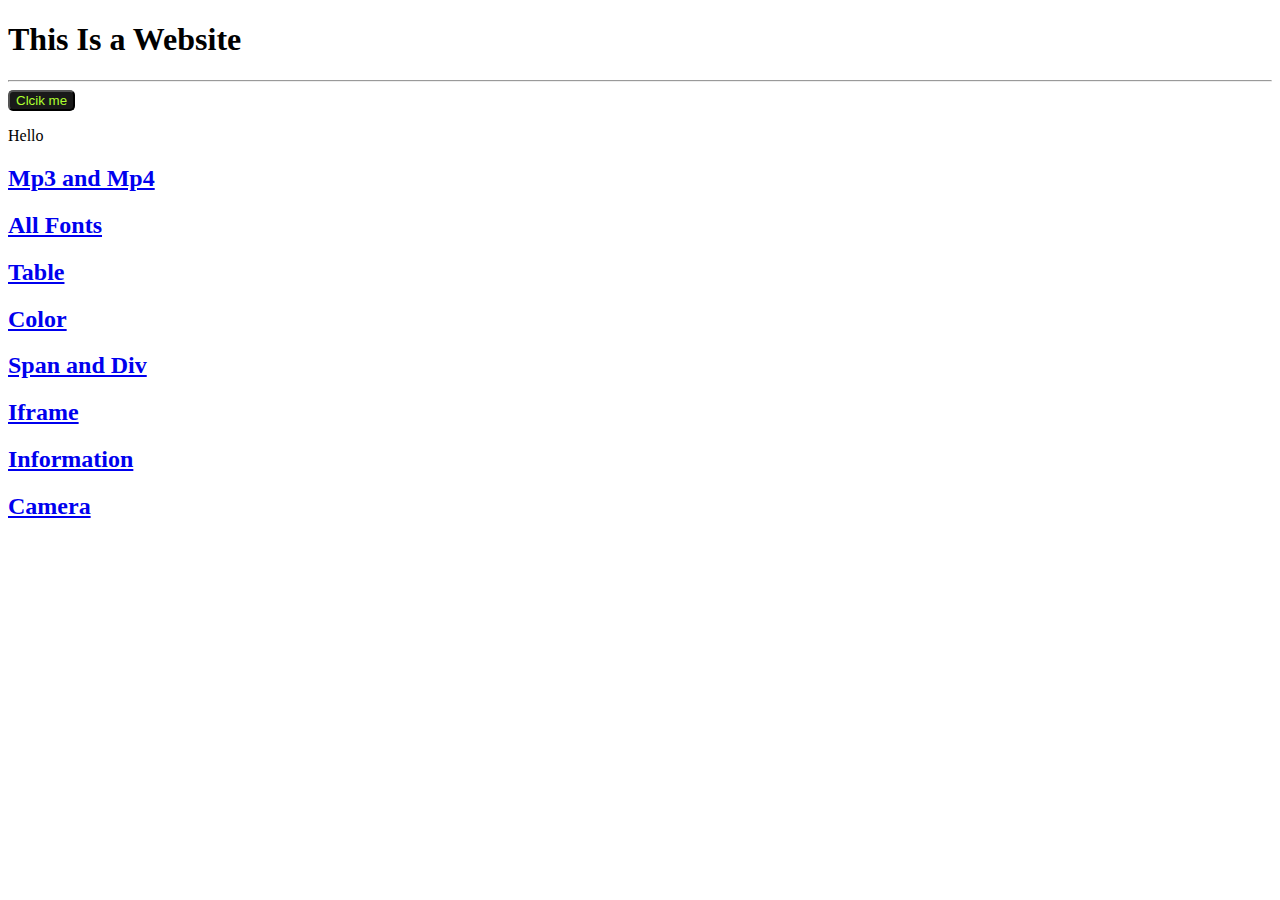
==== index.html @ 60e0a078 "Add files via upload" ====
<!DOCTYPE html>

<html>
    <head>
        <title>My First Website</title>
    </head>

    <body>
        <meta name="viewport" content="width=deivce-width, initial-scale=1.0">
        <h1>This Is a Website</h1>
        <hr>

        <button onclick="goodbye()" style="background-color: rgb(25, 25, 25); color: greenyellow; border-radius: 5px;">Clcik me</button>

        <p id="test">Hello</p>

        <script>
            function goodbye() {
                document.getElementById("test").innerHTML = "Goodbye";
            }
        </script>

        
        <a href="Mp3,Mp4.html" target="_blank">
            <h2>Mp3 and Mp4</h2>
        </a>
    
        <a href="AllFont.html" target="_blank">
            <h2>All Fonts</h2>
        </a>

        <a href="table.html" target="_blank">
            <h2>Table</h2>
        </a>

        <a href="color.html" target="_blank">
            <h2>Color</h2>
        </a>

        <a href="spanAnddiv.html" target="_blank">
            <h2>Span and Div</h2>
        </a>

        <a href="iframe.html" target="_blank">
            <h2>Iframe</h2>
        </a>

        <a href="information.html" target="_blank">
            <h2>Information</h2>
        </a>

        <a href="camera.html" target="_blank">
            <h2>Camera</h2>
        </a>
    </body>
</html>
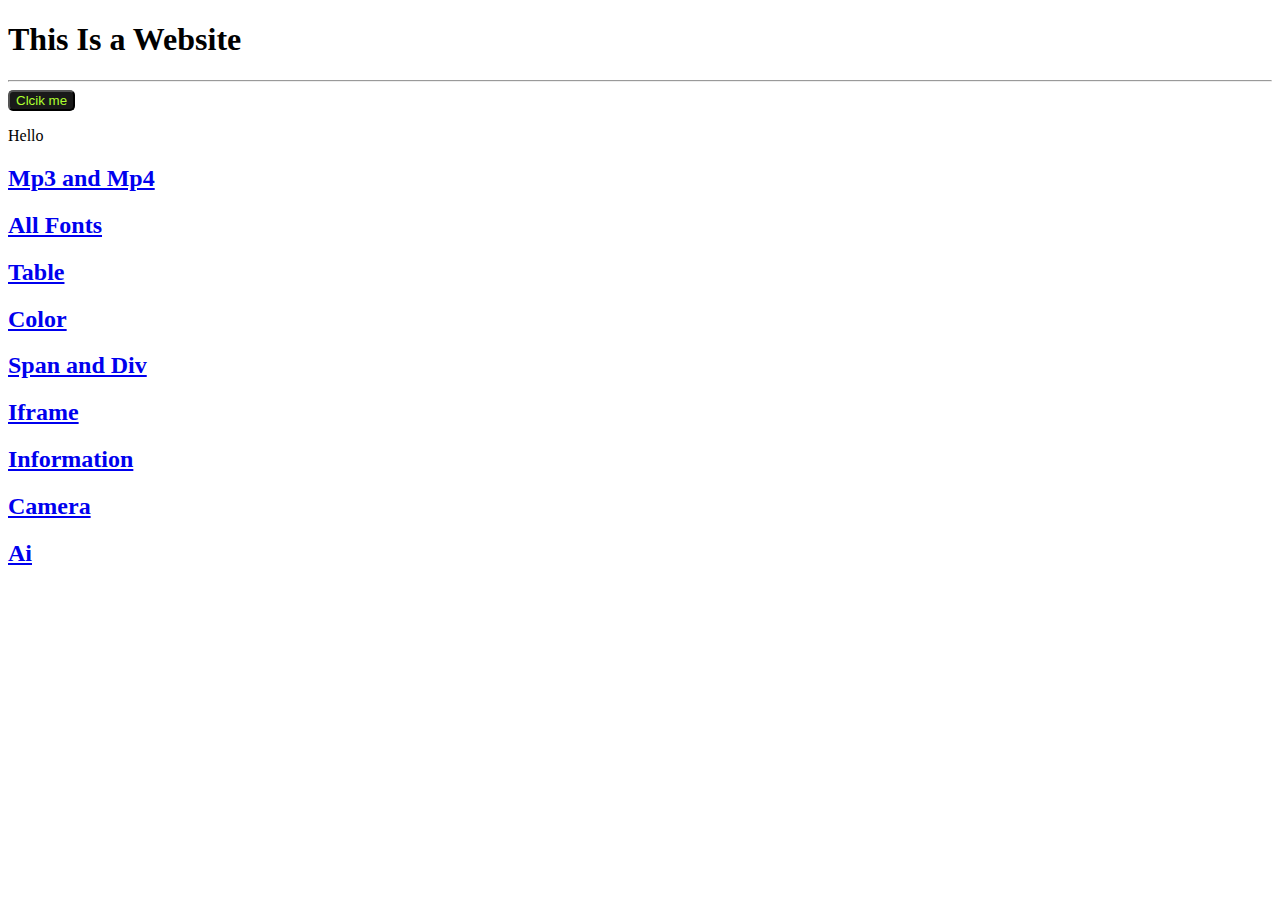
==== commit 6d21f32b: "Add files via upload" ====
--- a/index.html
+++ b/index.html
@@ -6,6 +6,7 @@
     </head>
 
     <body>
+
         <meta name="viewport" content="width=deivce-width, initial-scale=1.0">
         <h1>This Is a Website</h1>
         <hr>
@@ -52,5 +53,10 @@
         <a href="camera.html" target="_blank">
             <h2>Camera</h2>
         </a>
+
+        <a href="ai.html" target="_blank">
+            <h2>Ai</h2>
+        </a>
+        
     </body>
 </html>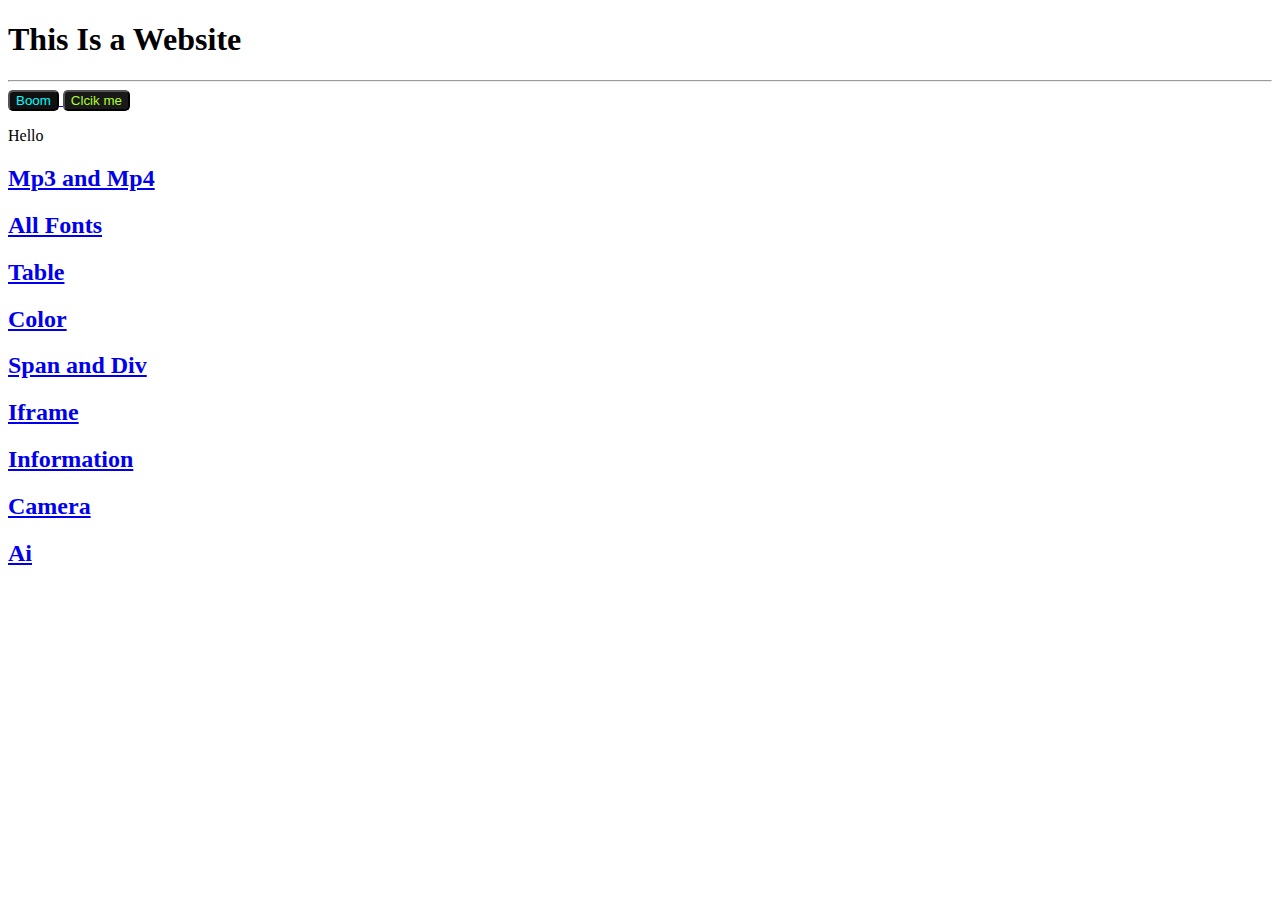
==== commit 55fba3b8: "Add files via upload" ====
--- a/index.html
+++ b/index.html
@@ -10,7 +10,10 @@
         <meta name="viewport" content="width=deivce-width, initial-scale=1.0">
         <h1>This Is a Website</h1>
         <hr>
-
+        <a href="https://youtube.com" target="_blank">
+        <button style="background-color: rgb(16, 16, 16); color: aqua; border-radius: 5px;;">Boom</button>
+        </a>
+        
         <button onclick="goodbye()" style="background-color: rgb(25, 25, 25); color: greenyellow; border-radius: 5px;">Clcik me</button>
 
         <p id="test">Hello</p>
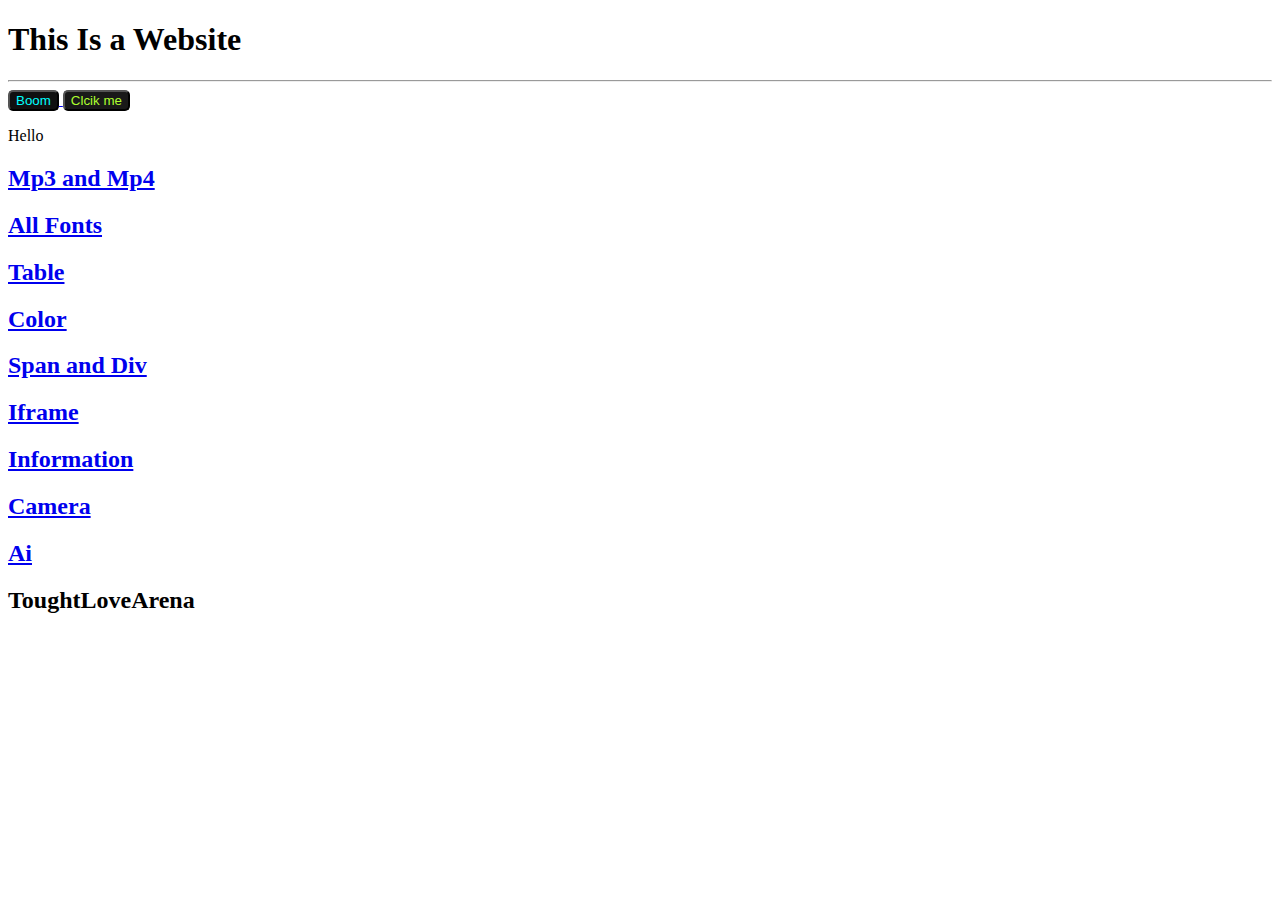
==== commit fd76395e: "index.html" ====
--- a/index.html
+++ b/index.html
@@ -60,6 +60,10 @@
         <a href="ai.html" target="_blank">
             <h2>Ai</h2>
         </a>
+
+        <a herf="https://toughlovearena.com" target="_blank">
+            <h2>ToughtLoveArena</h2>
+        </a>
         
     </body>
-</html>+</html>
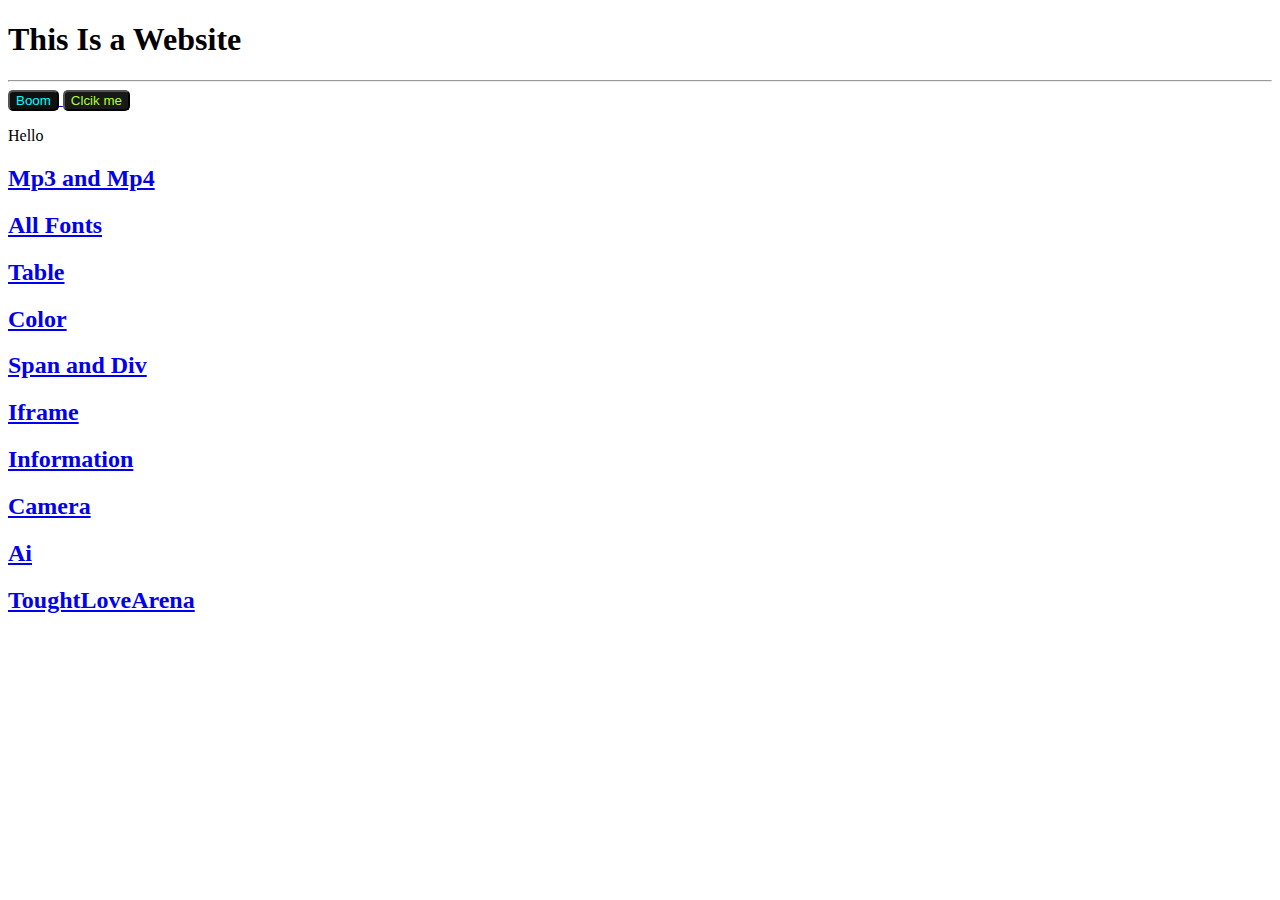
==== commit de49d672: "index.html" ====
--- a/index.html
+++ b/index.html
@@ -61,7 +61,7 @@
             <h2>Ai</h2>
         </a>
 
-        <a herf="https://toughlovearena.com" target="_blank">
+        <a href="https://toughlovearena.com" target="_blank">
             <h2>ToughtLoveArena</h2>
         </a>
         
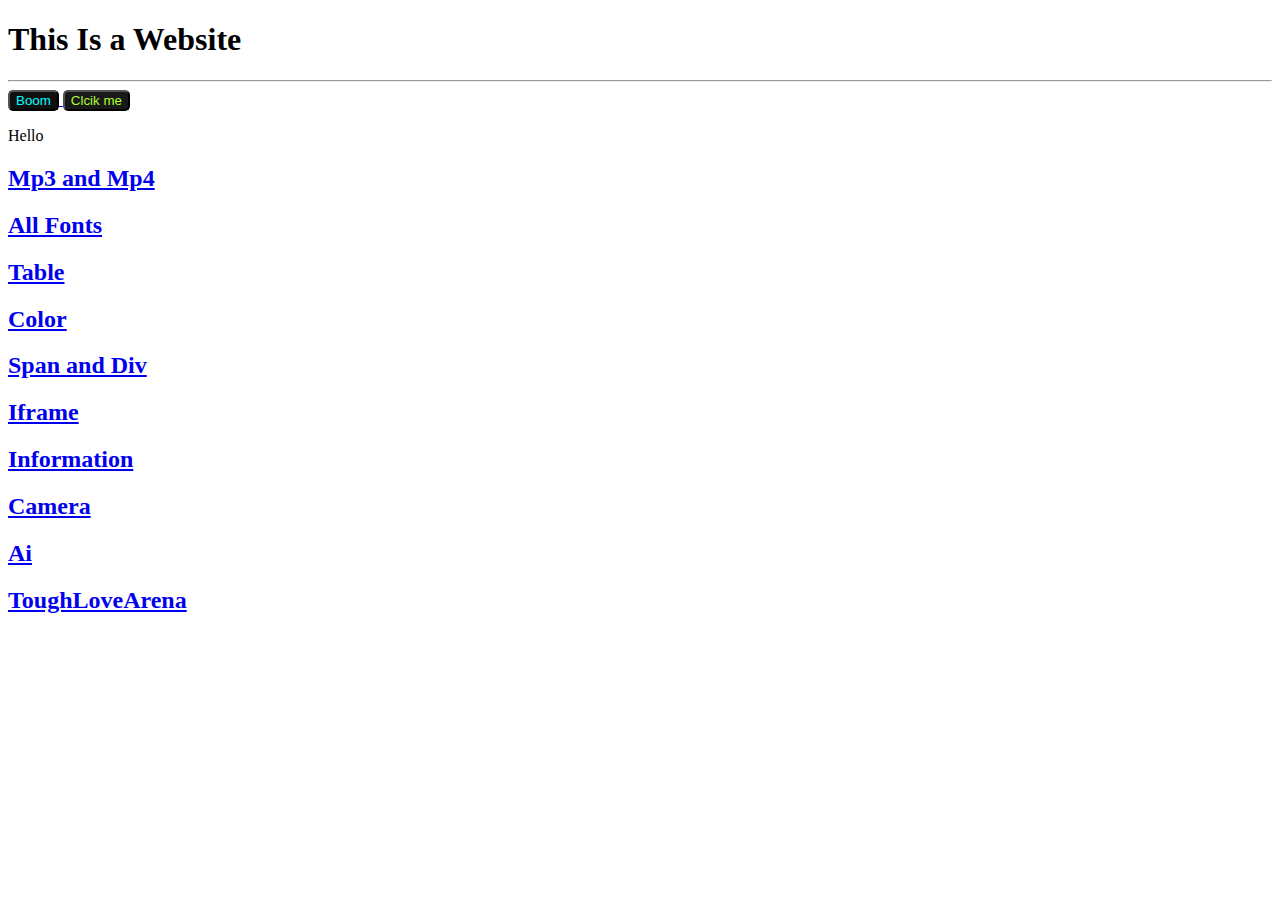
==== commit d48a8b24: "Add files via upload" ====
--- a/index.html
+++ b/index.html
@@ -62,8 +62,8 @@
         </a>
 
         <a href="https://toughlovearena.com" target="_blank">
-            <h2>ToughtLoveArena</h2>
+            <h2>ToughLoveArena</h2>
         </a>
         
     </body>
-</html>
+</html>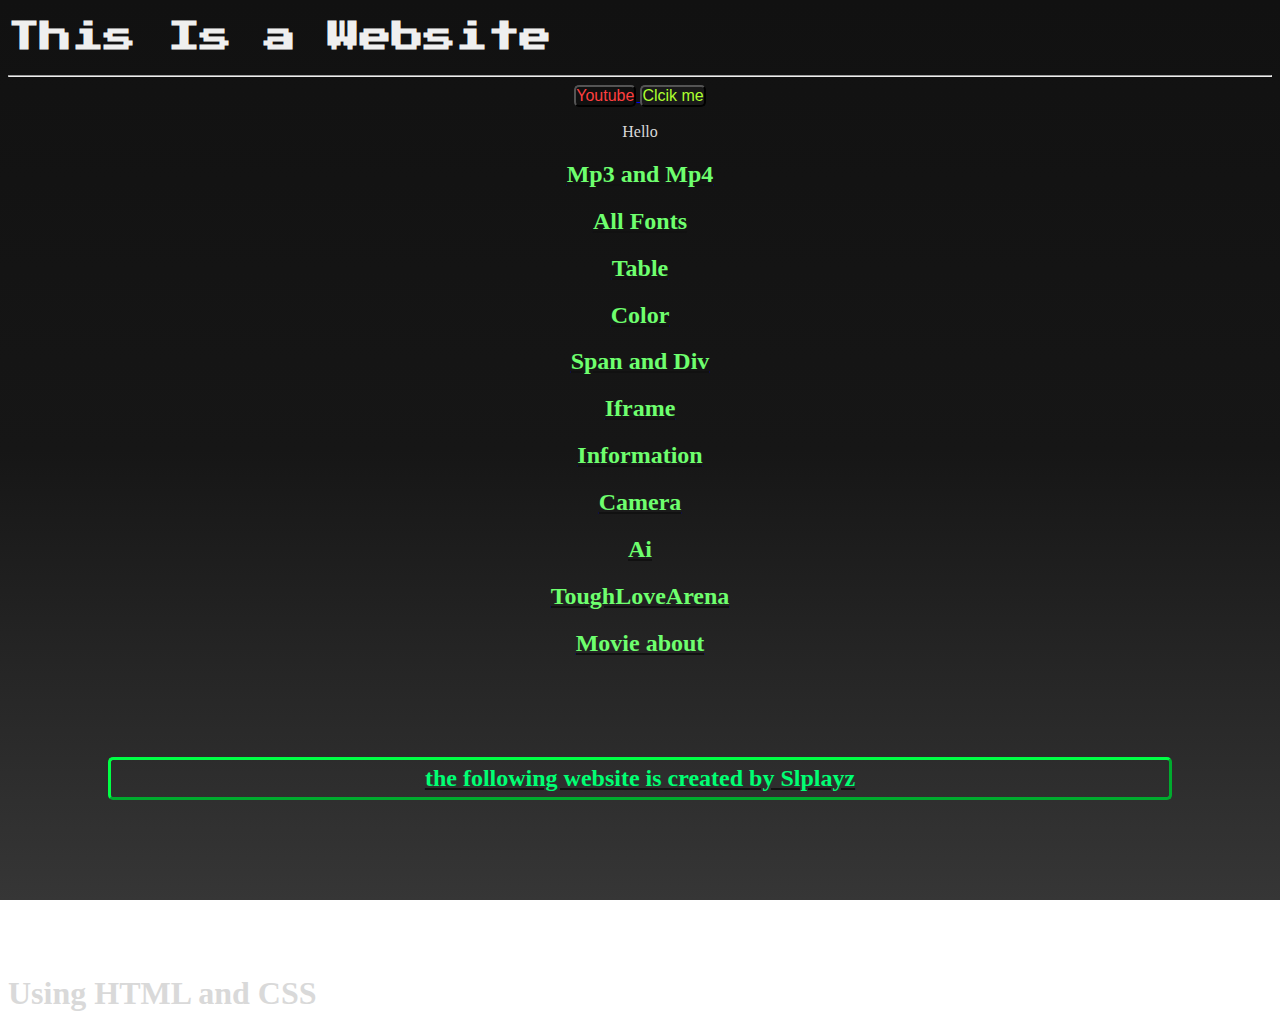
==== commit 22f993e5: "Add files via upload" ====
--- a/index.html
+++ b/index.html
@@ -3,20 +3,27 @@
 <html>
     <head>
         <title>My First Website</title>
+        <link rel="stylesheet" href="style.css">
+        <link href="https://fonts.googleapis.com/css2?family=Press+Start+2P&display=swap" rel="stylesheet">
     </head>
 
     <body>
 
         <meta name="viewport" content="width=deivce-width, initial-scale=1.0">
-        <h1>This Is a Website</h1>
+        <h1 id="webtitle">This Is a Website</h1>
         <hr>
+
+        <div class="container">
         <a href="https://youtube.com" target="_blank">
-        <button style="background-color: rgb(16, 16, 16); color: aqua; border-radius: 5px;;">Boom</button>
+        <button class="button" style="background-color: rgb(16, 16, 16); color: rgb(255, 63, 63); border-radius: 5px;;">Youtube</button>
         </a>
         
-        <button onclick="goodbye()" style="background-color: rgb(25, 25, 25); color: greenyellow; border-radius: 5px;">Clcik me</button>
+        <button class="button" onclick="goodbye()" style="background-color: rgb(25, 25, 25); color: greenyellow; border-radius: 5px;">Clcik me</button>
+        </div>
 
+        <div class="container">
         <p id="test">Hello</p>
+        </div>
 
         <script>
             function goodbye() {
@@ -24,7 +31,6 @@
             }
         </script>
 
-        
         <a href="Mp3,Mp4.html" target="_blank">
             <h2>Mp3 and Mp4</h2>
         </a>
@@ -64,6 +70,18 @@
         <a href="https://toughlovearena.com" target="_blank">
             <h2>ToughLoveArena</h2>
         </a>
-        
+
+        <a href="movieAbout.html" target="_blank">
+            <h2>Movie about</h2>
+        </a>
+
+        <a href="https://github.com/slplayz" target="_blank">
+        <h2><p id="p1">the following website is created by Slplayz </p></h2>
+        </a>
+
+        <br>
+        <br>
+        <br>
+        <h1>Using HTML and CSS<h1>
     </body>
 </html>--- a/style.css
+++ b/style.css
@@ -0,0 +1,65 @@
+body {
+    background: linear-gradient(#111111, #161616, rgb(54, 54, 54));
+    background-repeat: no-repeat;
+    background-attachment: fixed;
+
+        
+
+    color: rgb(217, 217, 217); 
+}
+
+.container {
+    text-align: center; /* Center horizontally */
+}
+
+#p1 {
+    color: #00FF73;
+    font-family: "consolas", "sans-serif";
+}
+
+#webtitle {
+    color: rgb(239, 239, 239);
+    font-family: "Press Start 2P", "consolas";
+}
+
+h2 {
+    color: rgb(110, 255, 110);
+    font-family: "consolas", "sans-serif";
+    text-decoration: #111111 underline;
+    text-align: center;
+
+}
+
+#p1 {
+    border-style: outset;
+    border-color: #00ff45;
+    border-radius: 5px;
+    padding: 5px;
+
+    text-align: center;
+    margin: 100px;
+    
+    
+}
+
+
+.button {
+    padding: 0px 0px;
+    font-size: 16px;
+}
+
+#test {
+    padding: 0px, 0px;
+    font-size: 16;
+}
+
+.allfont {
+    background-image: url("https://i.pinimg.com/736x/37/45/c3/3745c3e50e0e529a2b4e0c78637e1ce3.jpg");
+    background-repeat: no-repeat;
+    background-attachment: fixed;
+    background-size: cover;
+}
+
+#animeimg{
+    float: right;
+}
